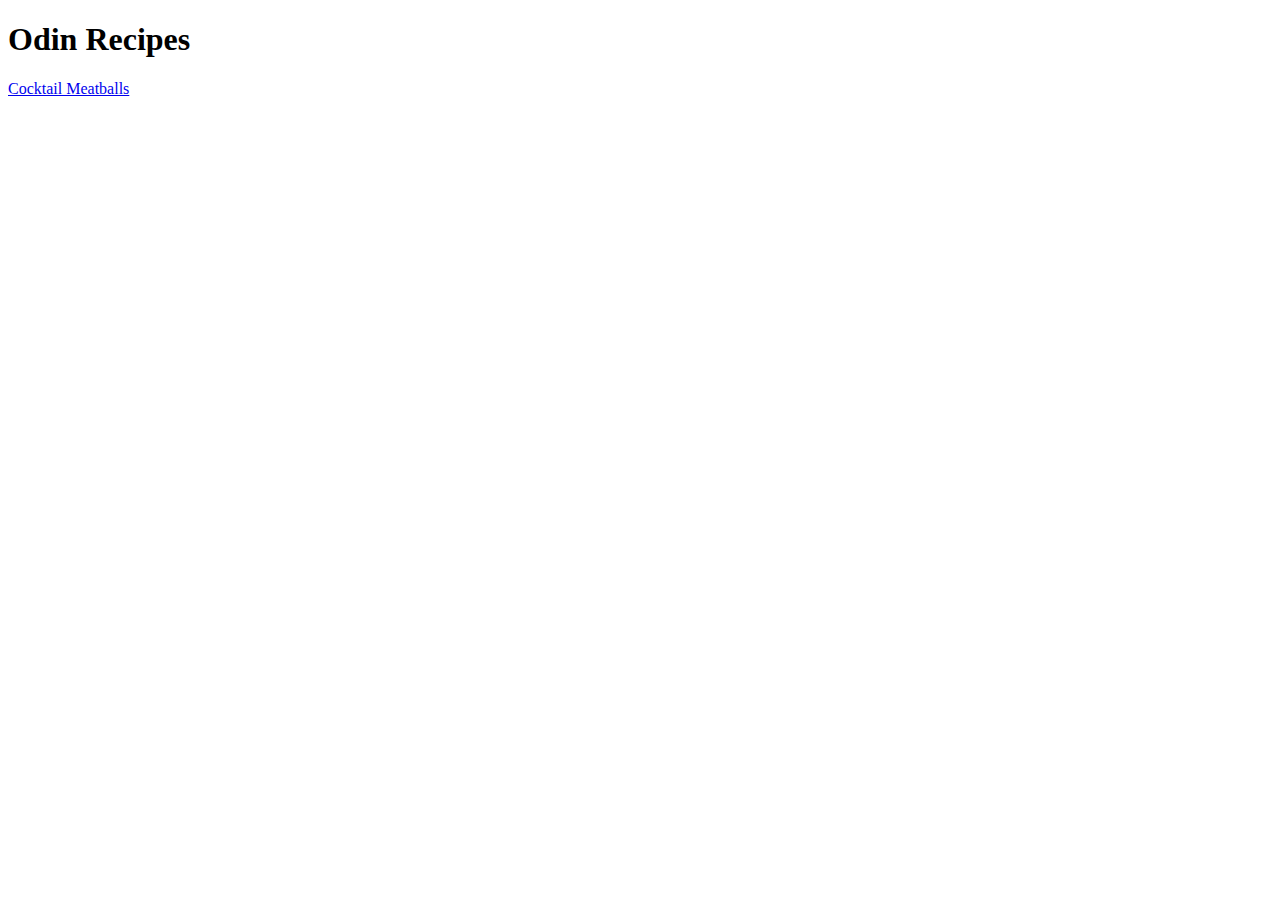
==== index.html @ 10fde010 "Set Basic Structure of webpage." ====
<!DOCTYPE html>
<html lang="en">
  <head>
    <meta charset="UTF-8">
    <title>Odin Recipes</title>
  </head>
  <body>
    <h1>Odin Recipes</h1>

    <a href="recipes/cocktail_meatballs.html">Cocktail Meatballs</a>
  </body>
</html>
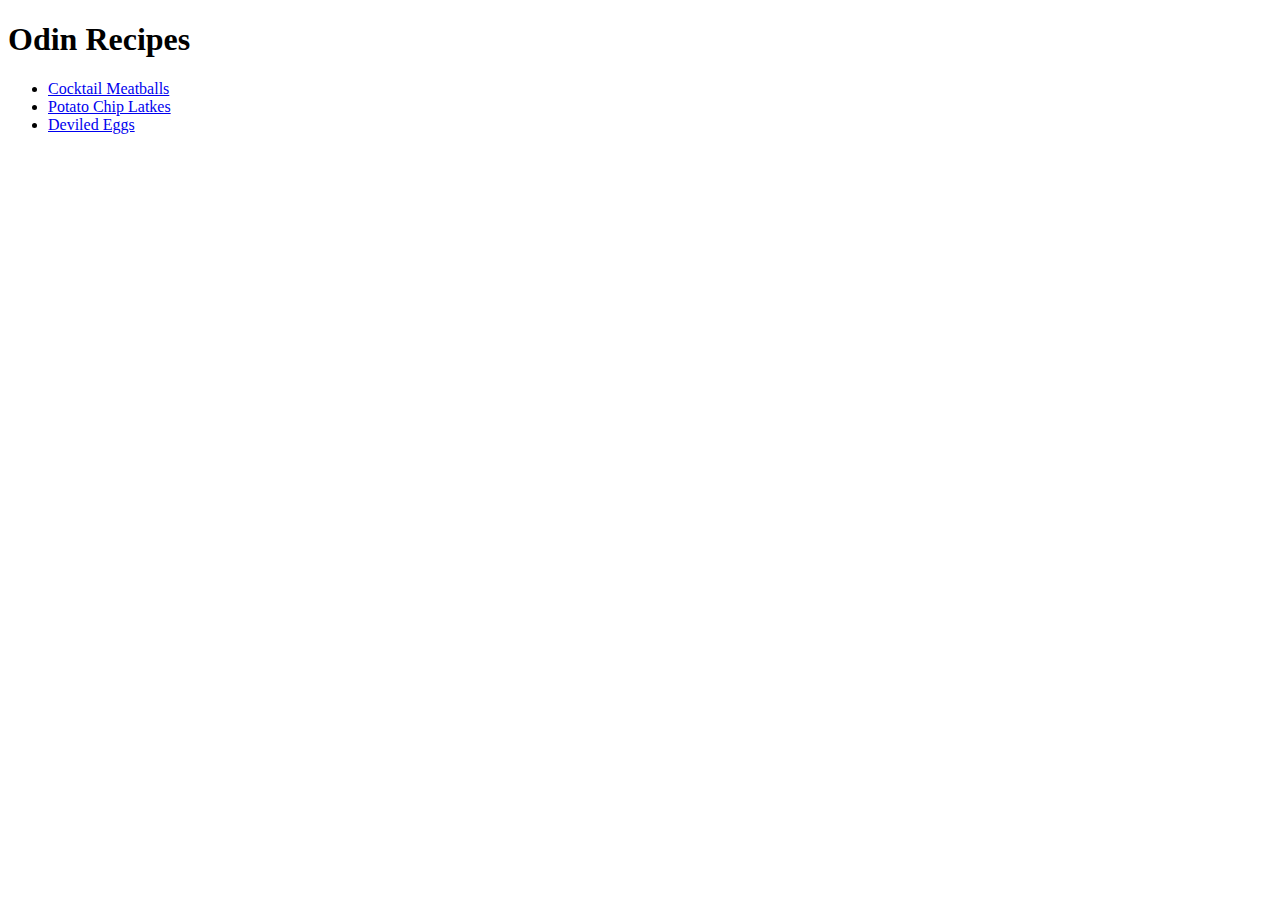
==== commit 6246df6b: "Add link to other recipes" ====
--- a/index.html
+++ b/index.html
@@ -6,7 +6,10 @@
   </head>
   <body>
     <h1>Odin Recipes</h1>
-
-    <a href="recipes/cocktail_meatballs.html">Cocktail Meatballs</a>
+    <ul>
+    <li><a href="recipes/cocktail_meatballs.html">Cocktail Meatballs</a></li>
+    <li><a href="recipes/potato_chip_latkes.html">Potato Chip Latkes</a></li>
+    <li><a href="recipes/deviled_eggs.html">Deviled Eggs</a></li><!--To be created-->
+    </ul>
   </body>
 </html>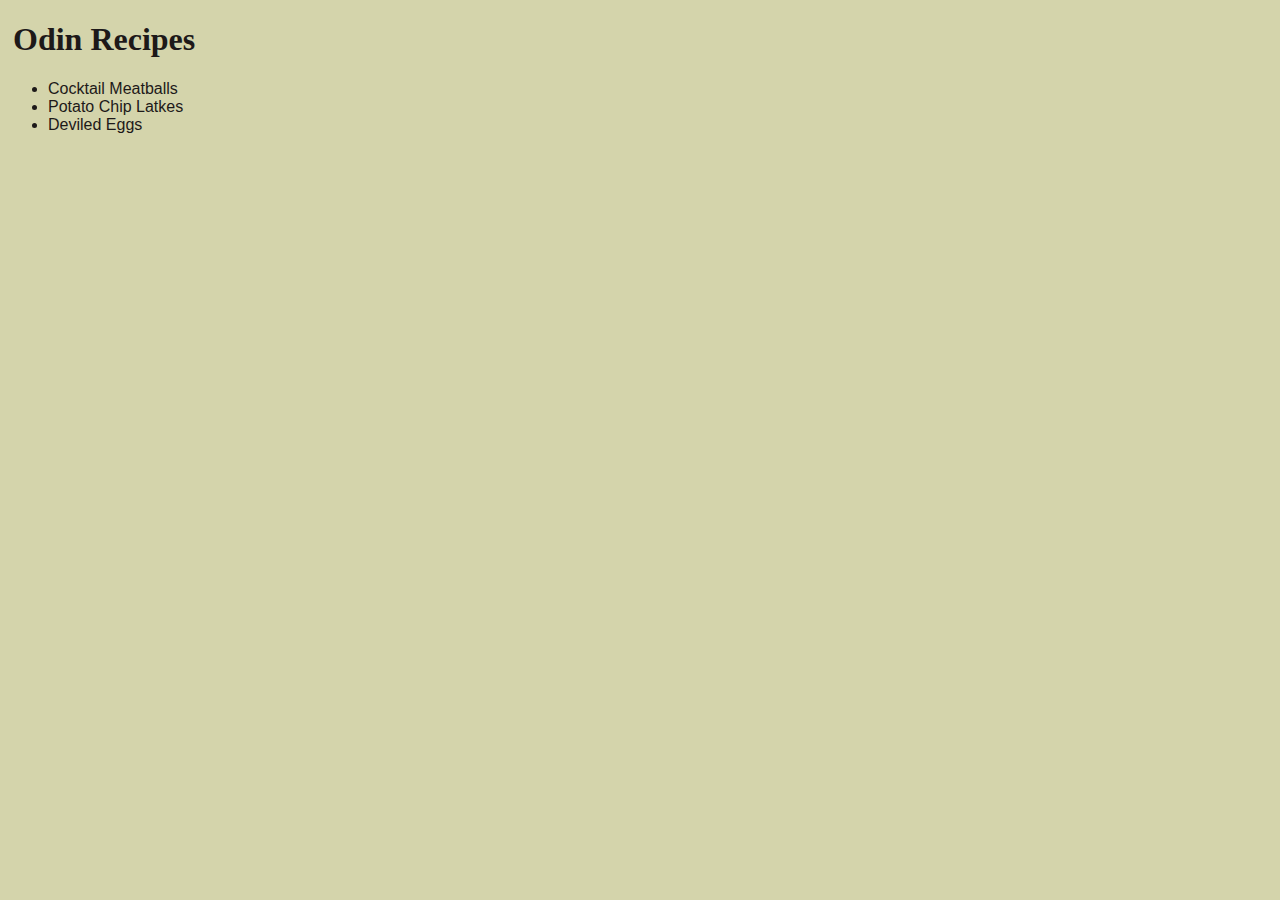
==== commit f94b62fc: "reference style.css" ====
--- a/index.html
+++ b/index.html
@@ -3,13 +3,14 @@
   <head>
     <meta charset="UTF-8">
     <title>Odin Recipes</title>
+    <link rel="stylesheet" href="style.css">
   </head>
   <body>
-    <h1>Odin Recipes</h1>
+    <h1 class="Heading">Odin Recipes</h1>
     <ul>
     <li><a href="recipes/cocktail_meatballs.html">Cocktail Meatballs</a></li>
     <li><a href="recipes/potato_chip_latkes.html">Potato Chip Latkes</a></li>
-    <li><a href="recipes/deviled_eggs.html">Deviled Eggs</a></li><!--To be created-->
+    <li><a href="recipes/deviled_eggs.html">Deviled Eggs</a></li>
     </ul>
   </body>
 </html>--- a/style.css
+++ b/style.css
@@ -0,0 +1,37 @@
+/* -- Global Style -- */
+
+*{
+  font-family: Verdana, Tahoma, sans-serif;
+  color:#1d1919;
+  background-color: #d4d4ab;
+}
+h1, h2, h3, h4, h5 ,h6{
+  margin-left:5px;
+  font-family:'Times New Roman', Times, serif;
+  color:#1d1919;
+}
+/* Links */
+a:link{
+  text-decoration: none;
+}
+a:visited{
+  text-decoration: none;
+}
+a:hover{
+  text-decoration: none;
+  font-weight: bold;
+  color: #2b2929;
+}
+
+/* -- Recipe pages -- */
+img{
+  float: left;
+  padding-right: 5px;
+}
+.Description
+div{
+  float :right;
+}
+.Recipe{
+  float: left;
+}